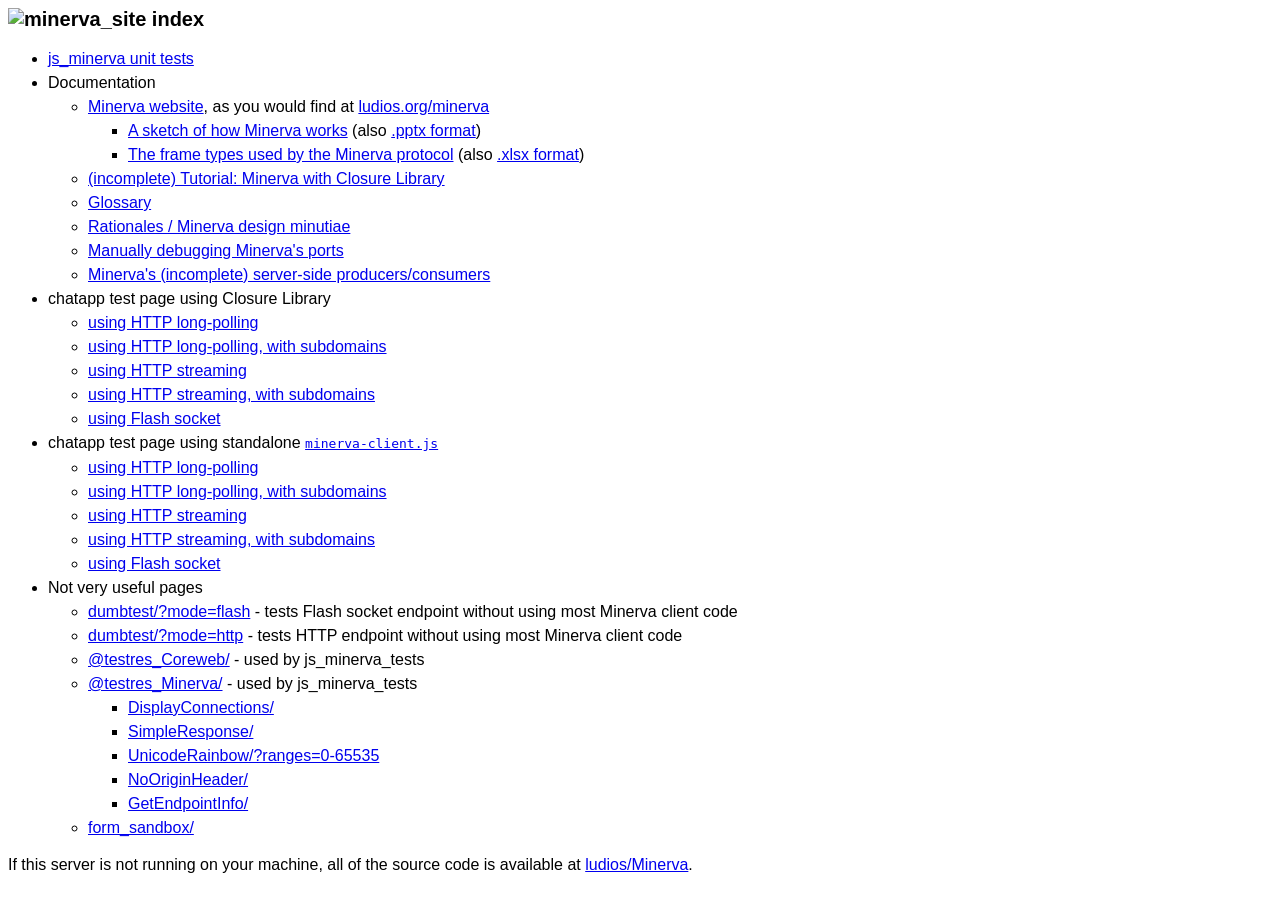
==== src/minerva/index.html @ 7edb9a2a "Move package to src/ layout and tests to tests/ Pure renames, no content changes, to keep history tr" ====
<!doctype html>
<html>
<head>
<meta http-equiv="Content-Type" content="text/html; charset=utf-8">
<title>minerva_site</title>
<style>
h1 {
	margin-top: 0;
	font-size: 1.25em;
}

h1, h2, h3, body, li, p {
	font-family: Arial, sans-serif;
}

li {
	line-height: 1.5em;
}
</style>
</head>
<body>
<h1>
<img src="docs/website/logo-176x100.png" alt="minerva" height=59>_site index
</h1>
<ul>
<li><a href="js_minerva_tests.html">js_minerva unit tests</a></li>
<li>Documentation
	<ul>
	<li><a href="docs/website/">Minerva website</a>, as you would find at <a href="http://ludios.org/minerva/">ludios.org/minerva</a>
		<ul>
		<li><a href="docs/website/data_flow.png">A sketch of how Minerva works</a> (also <a href="docs/website/data_flow.pptx">.pptx format</a>)</li>
		<li><a href="docs/website/protocol.htm">The frame types used by the Minerva protocol</a>
			(also <a href="docs/website/protocol.xlsx">.xlsx format</a>)</li>
		</ul>
	</li>
	<li><a href="docs/TutorialWithClosure.html">(incomplete) Tutorial: Minerva with Closure Library</a></li>
	<li><a href="docs/Glossary.html">Glossary</a></li>
	<li><a href="docs/Rationales.html">Rationales / Minerva design minutiae</a></li>
	<li><a href="docs/Debugging.html">Manually debugging Minerva's ports</a></li>
	<li><a href="docs/Producers.html">Minerva's (incomplete) server-side producers/consumers</a></li>
	</ul>
</li>
<li>chatapp test page using Closure Library
	<ul>
	<li><a href="chatapp/?mode=http&useSubdomains=0">using HTTP long-polling</a></li>
	<li><a href="chatapp/?mode=http&useSubdomains=1">using HTTP long-polling, with subdomains</a></li>
	<li><a href="chatapp/?mode=http&httpStreaming=1&useSubdomains=0">using HTTP streaming</a></li>
	<li><a href="chatapp/?mode=http&httpStreaming=1&useSubdomains=1">using HTTP streaming, with subdomains</a></li>
	<li><a href="chatapp/?mode=flash">using Flash socket</a></li>
	</ul>
<li>chatapp test page using standalone <code><a href="compiled_client/minerva-client.js">minerva-client.js</a></code>
	<ul>
	<li><a href="chatapp/?mode=http&useSubdomains=0&standaloneClient=1">using HTTP long-polling</a></li>
	<li><a href="chatapp/?mode=http&useSubdomains=1&standaloneClient=1">using HTTP long-polling, with subdomains</a></li>
	<li><a href="chatapp/?mode=http&httpStreaming=1&useSubdomains=0&standaloneClient=1">using HTTP streaming</a></li>
	<li><a href="chatapp/?mode=http&httpStreaming=1&useSubdomains=1&standaloneClient=1">using HTTP streaming, with subdomains</a></li>
	<li><a href="chatapp/?mode=flash&standaloneClient=1">using Flash socket</a></li>
	</ul>
</li>
<li>Not very useful pages
	<ul>
	<li><a href="dumbtest/?mode=flash">dumbtest/?mode=flash</a> - tests Flash socket endpoint without using most Minerva client code</li>
	<li><a href="dumbtest/?mode=http">dumbtest/?mode=http</a> - tests HTTP endpoint without using most Minerva client code</li>
	<li><a href="@testres_Coreweb/">@testres_Coreweb/</a> - used by js_minerva_tests</li>
	<li><a href="@testres_Minerva/">@testres_Minerva/</a>  - used by js_minerva_tests
		<ul>
		<li><a href="@testres_Minerva/DisplayConnections/">DisplayConnections/</a>
		<li><a href="@testres_Minerva/SimpleResponse/">SimpleResponse/</a>
		<li><a href="@testres_Minerva/UnicodeRainbow/?ranges=0-65535">UnicodeRainbow/?ranges=0-65535</a>
		<li><a href="@testres_Minerva/NoOriginHeader/">NoOriginHeader/</a>
		<li><a href="@testres_Minerva/GetEndpointInfo/">GetEndpointInfo/</a>
		</ul>
	</li>
	<li><a href="form_sandbox/">form_sandbox/</a></li>
	</ul>
</li>
</ul>

<p>
If this server is not running on your machine, all of the source code is available at <a href="https://github.com/ludios/Minerva">ludios/Minerva</a>.
</p>

</body>
</html>
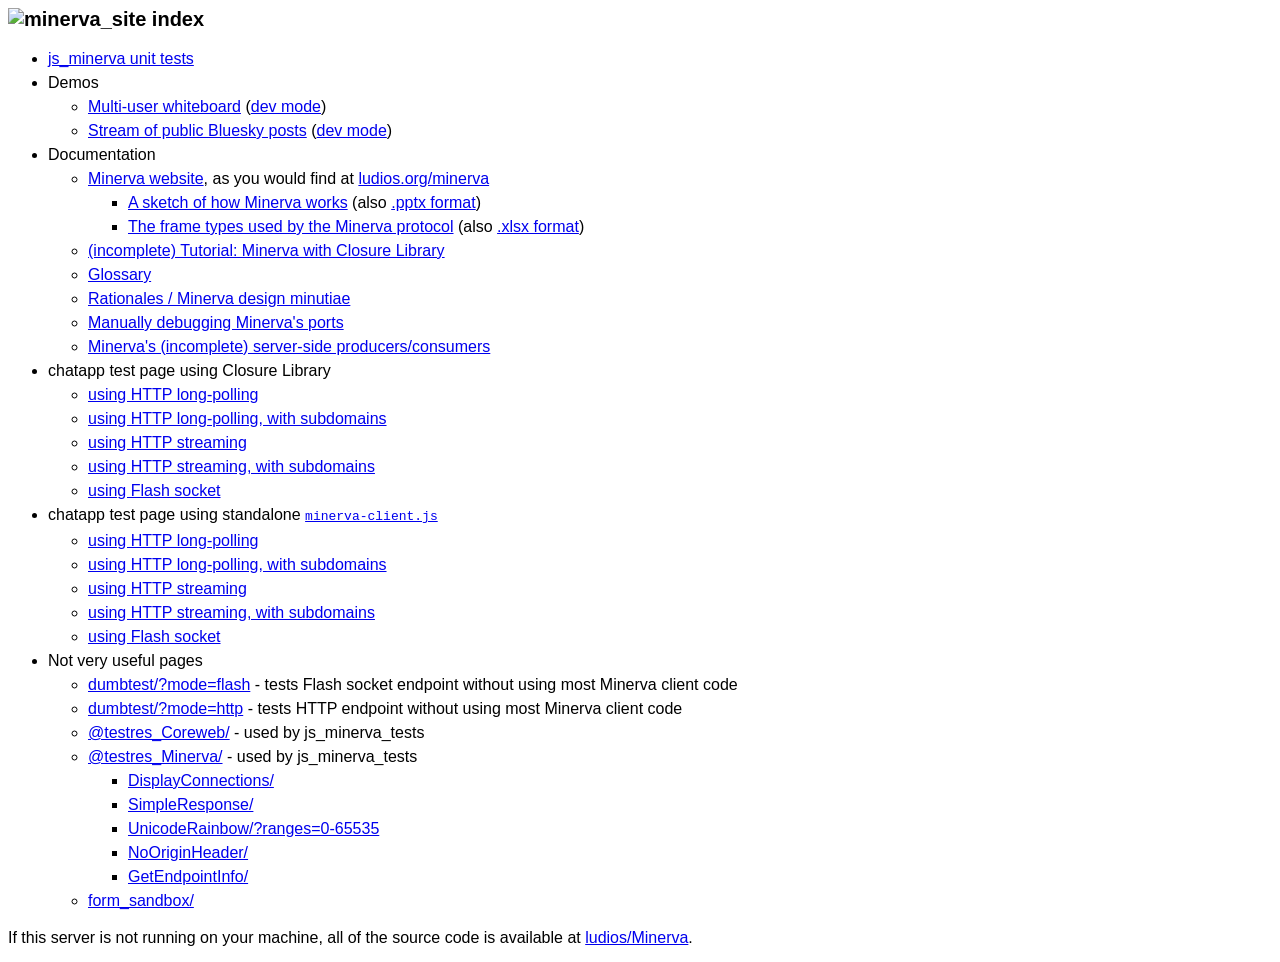
==== commit 4535bdcd: "Add a Bluesky stream demo, in place of DemosMinerva's LiveJournal one DemosMinerva's other demo stre" ====
--- a/src/minerva/index.html
+++ b/src/minerva/index.html
@@ -24,6 +24,12 @@
 </h1>
 <ul>
 <li><a href="js_minerva_tests.html">js_minerva unit tests</a></li>
+<li>Demos
+	<ul>
+	<li><a href="whiteboard/?mode=http">Multi-user whiteboard</a> (<a href="whiteboard_dev/?mode=http">dev mode</a>)</li>
+	<li><a href="bluesky-stream/?mode=http">Stream of public Bluesky posts</a> (<a href="bluesky-stream_dev/?mode=http">dev mode</a>)</li>
+	</ul>
+</li>
 <li>Documentation
 	<ul>
 	<li><a href="docs/website/">Minerva website</a>, as you would find at <a href="http://ludios.org/minerva/">ludios.org/minerva</a>
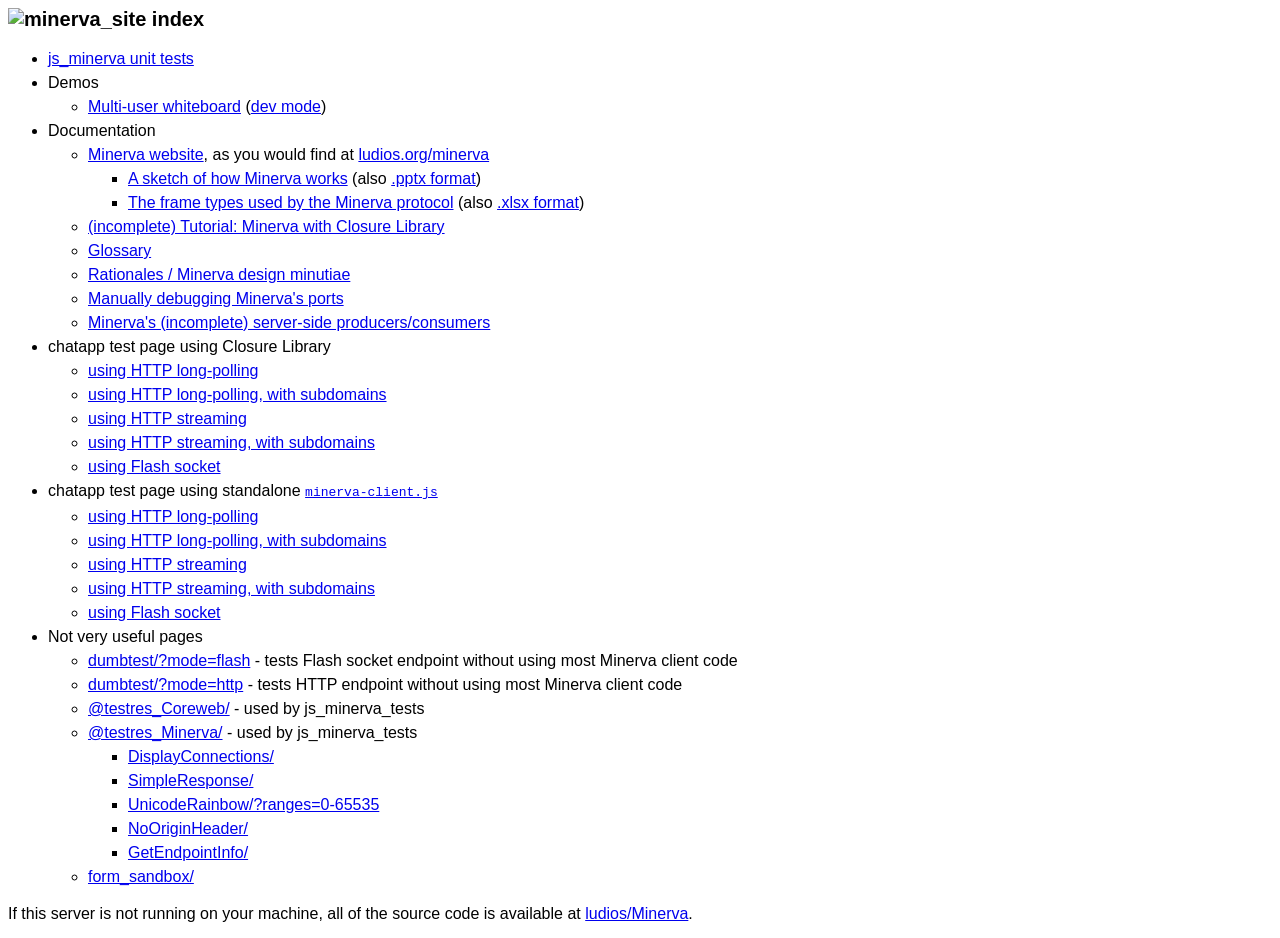
==== commit 106c8e5d: "Add the whiteboard demo from DemosMinerva A port of the multi-user whiteboard in github.com/ludios/D" ====
--- a/src/minerva/index.html
+++ b/src/minerva/index.html
@@ -27,7 +27,6 @@
 <li>Demos
 	<ul>
 	<li><a href="whiteboard/?mode=http">Multi-user whiteboard</a> (<a href="whiteboard_dev/?mode=http">dev mode</a>)</li>
-	<li><a href="bluesky-stream/?mode=http">Stream of public Bluesky posts</a> (<a href="bluesky-stream_dev/?mode=http">dev mode</a>)</li>
 	</ul>
 </li>
 <li>Documentation
